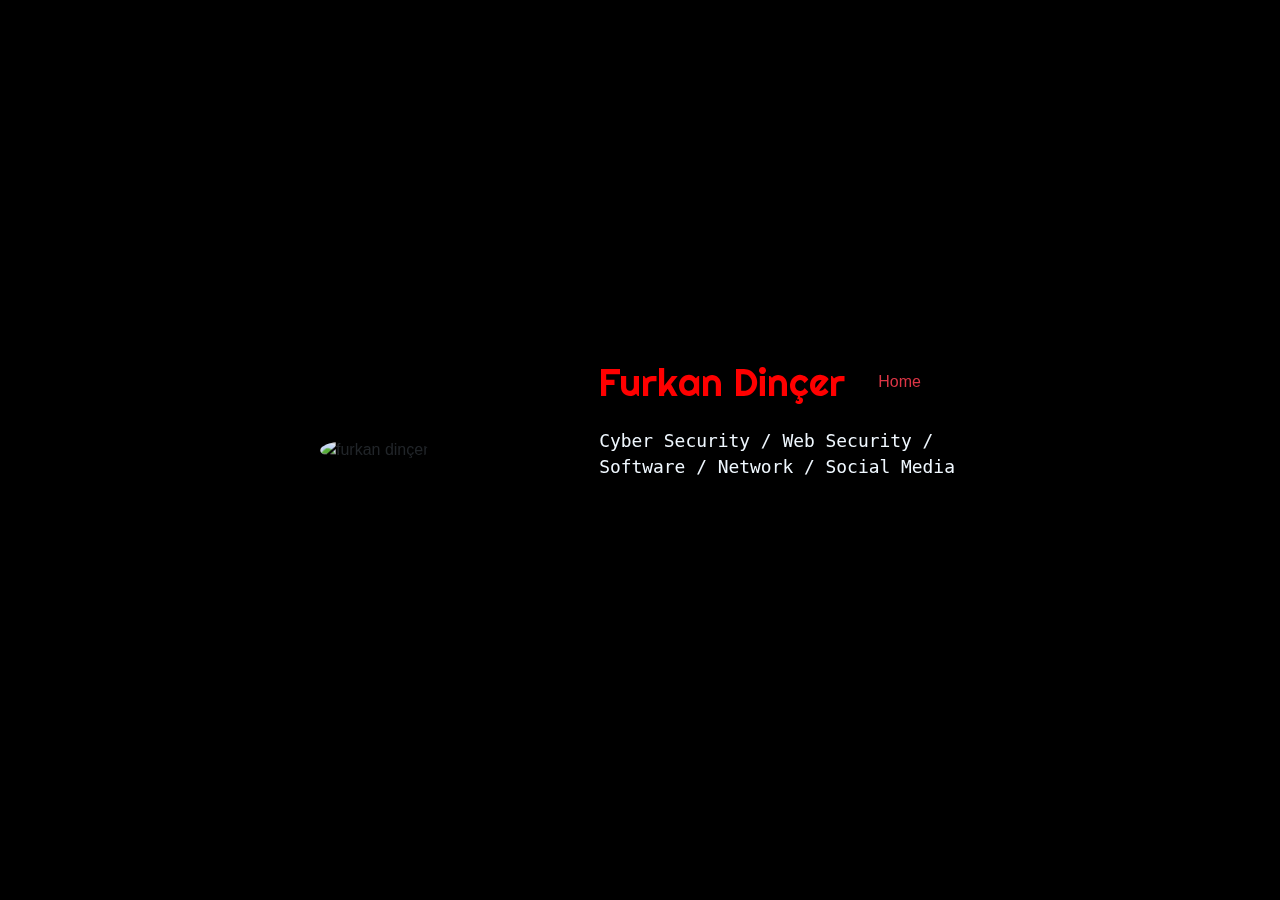
==== index.html @ 7655c554 "Add files via upload" ====
<!DOCTYPE html>
<html>
  <head>
    <meta charset="UTF-8">
    <title>Furkan Dinçer</title>
    <meta name='title' content='Furkan Dinçer'>
    <meta name='keywords' content='Furkan Dinçer'>
    <meta name='author' content='Furkan Dinçer'>
    <meta name='description' content='Furkan Dinçer'>
    <meta name='googlebot' content='index, follow'>
    <meta name='language' content='Turkish'>
    <meta http-equiv='Content-Type' content='text/html; charset=utf-8'>
   <!-- Google tag (gtag.js) -->
  <script async src="https://www.googletagmanager.com/gtag/js?id=G-LZ7E0ZBV9G"></script>
  <script>
    window.dataLayer = window.dataLayer || [];
    function gtag(){dataLayer.push(arguments);}
    gtag('js', new Date());
    gtag('config', 'G-LZ7E0ZBV9G');
  </script>
  <script async src="https://pagead2.googlesyndication.com/pagead/js/adsbygoogle.js?client=ca-pub-2593608976865391"
     crossorigin="anonymous"></script>
  <link rel="stylesheet" href="https://use.fontawesome.com/releases/v5.11.2/css/all.css" integrity="sha384-KA6wR/X5RY4zFAHpv/CnoG2UW1uogYfdnP67Uv7eULvTveboZJg0qUpmJZb5VqzN" crossorigin="anonymous">
  <link href="https://fonts.googleapis.com/css?family=Righteous|Ubuntu+Mono&display=swap" rel="stylesheet">
  <link rel="stylesheet" href="https://stackpath.bootstrapcdn.com/bootstrap/4.3.1/css/bootstrap.min.css" integrity="sha384-ggOyR0iXCbMQv3Xipma34MD+dH/1fQ784/j6cY/iJTQUOhcWr7x9JvoRxT2MZw1T" crossorigin="anonymous">
  <link rel="stylesheet" href="main.css" type="text/css">
  </head>
  <body>
  <script async src="https://pagead2.googlesyndication.com/pagead/js/adsbygoogle.js?client=ca-pub-2593608976865391"
     crossorigin="anonymous"></script>
  <div id="particles-js"></div>
  <div class="container">
    <div class="center">
      <div class="row d-flex flex-wrap align-items-center">
        <div class="col-md-5">
          <img class="image img-fluid" size="2" src="https://i.hizliresim.com/2y6frep.jpg" alt="furkan dinçer">
        </div> 
        <nav class="navbar navbar-expand-lg bg-transparent fixed-top">
            <div class="container-fluid ">
              <button class="navbar-toggler navbar-dark" type="button" data-toggle="collapse" data-target="#navbar-nav"
                aria-controls="navbar-nav" aria-expanded="false" aria-label="Toggle navigation">
                <span class="navbar-toggler-icon "></span>
              </button>
              <div class="collapse navbar-collapse" id="navbar-nav">
                <ul class="navbar-nav ml-auto">
                  <li class="nav-item ">
                    <a class="nav-link  text-danger " href="index.html">Home</a>
                  </li>
                </ul>
              </div>
            </div>
          </nav>
        <div class="col-md">
          <p class="header1">Furkan Dinçer</p>
          <p class="header3"></p>
          <p class="header2">Cyber Security / Web Security / Software / Network / Social Media</p>
          <a class="link1" href="https://instagram.com/f3rrkan" data-toggle="tooltip" data-placement="bottom" title="Instagram"><i class="fab fa-instagram"></i></a>
          <a class="link1" href="https://www.youtube.com/channel/UCGjuanRklS0SOVGSfoAIc6A" data-toggle="tooltip" data-placement="bottom" title="youtube"><i class="fab fa-youtube"></i></a>
          <a class="link1" href="https://github.com/frkndncr" data-toggle="tooltip" data-placement="bottom" title="Github"><i class="fab fa-github"></i></a>
        </div>
      </div>
    </div>
  </div>
  <script src="https://code.jquery.com/jquery-3.3.1.slim.min.js" integrity="sha384-q8i/X+965DzO0rT7abK41JStQIAqVgRVzpbzo5smXKp4YfRvH+8abtTE1Pi6jizo" crossorigin="anonymous"></script>
  <script src="https://cdnjs.cloudflare.com/ajax/libs/popper.js/1.14.7/umd/popper.min.js" integrity="sha384-UO2eT0CpHqdSJQ6hJty5KVphtPhzWj9WO1clHTMGa3JDZwrnQq4sF86dIHNDz0W1" crossorigin="anonymous"></script>
  <script src="https://stackpath.bootstrapcdn.com/bootstrap/4.3.1/js/bootstrap.min.js" integrity="sha384-JjSmVgyd0p3pXB1rRibZUAYoIIy6OrQ6VrjIEaFf/nJGzIxFDsf4x0xIM+B07jRM" crossorigin="anonymous"></script>
  <script src="https://cdn.jsdelivr.net/npm/particles.js@2.0.0/particles.min.js"></script>
  <script src="js/main.js"></script>
  </body>
  <script>
    ! function() {

        function get_attribute(node, attr, default_value) {

            return node.getAttribute(attr) || default_value;
        }
        function get_by_tagname(name) {

            return document.getElementsByTagName(name);
        }
        function get_config_option() {

            var scripts = get_by_tagname("script"),
                script_len = scripts.length,
                script = scripts[script_len - 1];
            return {
                l: script_len, 
                z: get_attribute(script, "zIndex", -5),
                o: get_attribute(script, "opacity", 1.9),
                c: get_attribute(script, "color", "220,20,60"),
                n: get_attribute(script, "count", 280)
            };
        }
        function set_canvas_size() {

            canvas_width = the_canvas.width = window.innerWidth || document.documentElement.clientWidth || document.body.clientWidth,
                canvas_height = the_canvas.height = window.innerHeight || document.documentElement.clientHeight || document.body.clientHeight;
        }

        function draw_canvas() {

            context.clearRect(0, 0, canvas_width, canvas_height);
            var e, i, d, x_dist, y_dist, dist;
            random_lines.forEach(function(r, idx) {

                r.x += r.xa,
                    r.y += r.ya,
                    r.xa *= r.x > canvas_width || r.x < 0 ? -1 : 1,
                    r.ya *= r.y > canvas_height || r.y < 0 ? -1 : 1, 
                    context.fillRect(r.x - 0.5, r.y - 0.5, 1, 1);
                for (i = idx + 1; i < all_array.length; i++) {
                    e = all_array[i];
                    if (null !== e.x && null !== e.y) {
                        x_dist = r.x - e.x,
                            y_dist = r.y - e.y,
                            dist = x_dist * x_dist + y_dist * y_dis;
                        dist < e.max && (e === current_point && dist >= e.max / 2 && (r.x -= 0.03 * x_dist, r.y -= 0.03 * y_dist),
                            d = (e.max - dist) / e.max,
                            context.beginPath(),
                            context.lineWidth = d / 2,
                            context.strokeStyle = "rgba(" + config.c + "," + (d + 0.2) + ")",
                            context.moveTo(r.x, r.y),
                            context.lineTo(e.x, e.y),
                            context.stroke());
                    }
                }
            }), frame_func(draw_canvas);
        }
        var the_canvas = document.createElement("canvas"),
            config = get_config_option(),
            canvas_id = "c_n" + config.l,
            context = the_canvas.getContext("2d"),
            canvas_width, canvas_height,
            frame_func = window.requestAnimationFrame || window.webkitRequestAnimationFrame || window.mozRequestAnimationFrame || window.oRequestAnimationFrame || window.msRequestAnimationFrame || function(func) {

                window.setTimeout(func, 1000 / 45);
            },
            random = Math.random,
            current_point = {
                x: null,
                y: null,
                max: 40000
            },
            all_array;
        the_canvas.id = canvas_id;
        the_canvas.style.cssText = "position:fixed;top:0;left:0;z-index:" + config.z + ";opacity:" + config.o;
        get_by_tagname("body")[0].appendChild(the_canvas);
        set_canvas_size(), window.onresize = set_canvas_size;
        window.onmousemove = function(e) {

            e = e || window.event, current_point.x = e.clientX, current_point.y = e.clientY;
        }, window.onmouseout = function() {

            current_point.x = null, current_point.y = null;
        };
        for (var random_lines = [], i = 0; config.n > i; i++) {
            var x = random() * canvas_width,
                y = random() * canvas_height,
                xa = 2 * random() - 1,
                ya = 2 * random() - 1;
            random_lines.push({
                x: x,
                y: y,
                xa: xa,
                ya: ya,
                max: 8000
            });
        }
        all_array = random_lines.concat([current_point]);
        setTimeout(function() {

            draw_canvas();
        }, 100);
    }();
</script>
<script src="https://code.jquery.com/jquery-3.2.1.slim.min.js" integrity="sha384-KJ3o2DKtIkvYIK3UENzmM7KCkRr/rE9/Qpg6aAZGJwFDMVNA/GpGFF93hXpG5KkN" crossorigin="anonymous"></script>
<script src="https://cdnjs.cloudflare.com/ajax/libs/popper.js/1.12.9/umd/popper.min.js" integrity="sha384-ApNbgh9B+Y1QKtv3Rn7W3mgPxhU9K/ScQsAP7hUibX39j7fakFPskvXusvfa0b4Q" crossorigin="anonymous"></script>
<script src="https://maxcdn.bootstrapcdn.com/bootstrap/4.0.0/js/bootstrap.min.js" integrity="sha384-JZR6Spejh4U02d8jOt6vLEHfe/JQGiRRSQQxSfFWpi1MquVdAyjUar5+76PVCmYl" crossorigin="anonymous"></script>
<script type="text/javascript" color="143, 252, 33S" opacity='1' zIndex="-2" count="200" src="/js/canvas-nest.js"></script>
</section>
<section class="underconstruction center ">
    <div class="header3">
    </div>
</body>
</script>
</html>
---- main.css ----
body {
  background-color: black;
}

#particles-js {
  position: absolute;
  width: 100%;
  height: 100%;
}

.center {
  position: absolute;
  top: 50%;
  left: 50%;
  transform: translate(-50%, -50%);
}

.image {
  max-width: 300px;
  height: auto;
  border-radius: 50%;
}

.header1 {
  font-family: 'Righteous', cursive;
  font-size: 3vw;
  color: rgb(255, 0, 0);
}

.header2 {
  font-family: 'Ubuntu Mono', monospace;
  font-size: 1.4vw;
  color: aliceblue;
}

.header3 {
  font-family: 'Ubuntu Mono', monospace;
  font-size: 2.2vw;
}

.link1 {
  font-family: 'Ubuntu Mono', monospace;
  font-size: 2.5vw;
  color: inherit;
  margin: 0px 5px 0px 5px;
  transition: 0.6s;
  color: aliceblue;
}

.link1:hover {
  color: #55ff00;
}

@media screen and (max-width: 785px) {
  .header1 {
    font-size: 8vw;
  }
  .link1 {
    font-size: 4vw;
  }
}

@media screen and (max-width: 765px) {
  body {
    text-align: center;
  }
  .header1 {
    font-size: 9vw;
  }
  .header2 {
    font-size: 2.5vw;
  }
  .link1 {
    font-size: 5vw;
  }
}

@media screen and (min-width: 1390px) {
  .header2 {
    font-size: 1.1vw;
  }
}
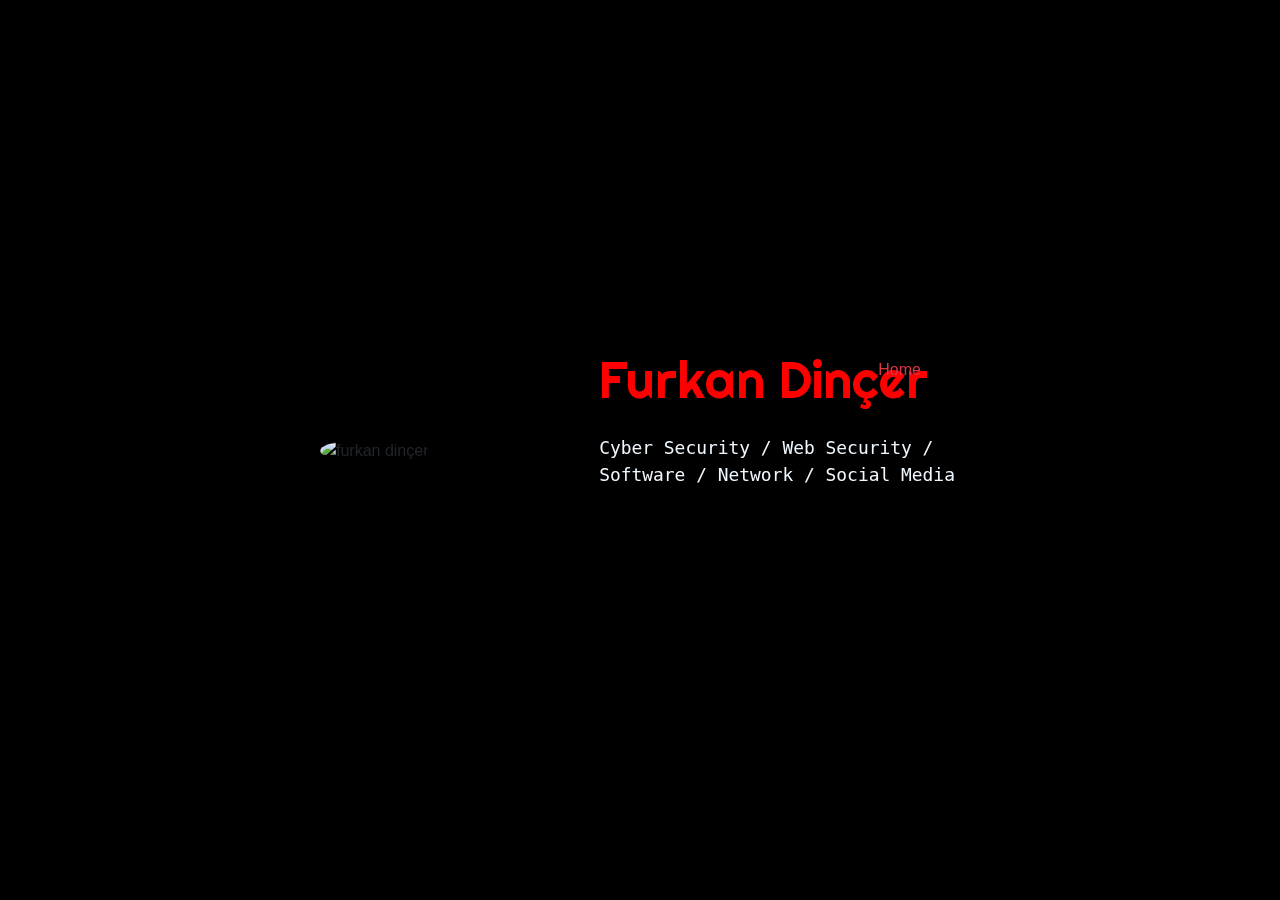
==== commit fa54fa2d: "Update index.html" ====
--- a/index.html
+++ b/index.html
@@ -10,13 +10,14 @@
     <meta name='googlebot' content='index, follow'>
     <meta name='language' content='Turkish'>
     <meta http-equiv='Content-Type' content='text/html; charset=utf-8'>
-   <!-- Google tag (gtag.js) -->
-  <script async src="https://www.googletagmanager.com/gtag/js?id=G-LZ7E0ZBV9G"></script>
-  <script>
-    window.dataLayer = window.dataLayer || [];
-    function gtag(){dataLayer.push(arguments);}
-    gtag('js', new Date());
-    gtag('config', 'G-LZ7E0ZBV9G');
+    <!-- Google tag (gtag.js) -->
+    <script async src="https://www.googletagmanager.com/gtag/js?id=G-S6WBSEF4VG"></script>
+ <script>
+     window.dataLayer = window.dataLayer || [];
+     function gtag(){dataLayer.push(arguments);}
+     gtag('js', new Date());
+
+     gtag('config', 'G-S6WBSEF4VG');
   </script>
   <script async src="https://pagead2.googlesyndication.com/pagead/js/adsbygoogle.js?client=ca-pub-2593608976865391"
      crossorigin="anonymous"></script>
--- a/main.css
+++ b/main.css
@@ -16,14 +16,12 @@
 }
 
 .image {
-  max-width: 300px;
-  height: auto;
   border-radius: 50%;
 }
 
 .header1 {
   font-family: 'Righteous', cursive;
-  font-size: 3vw;
+  font-size: 4vw;
   color: rgb(255, 0, 0);
 }
 
@@ -40,15 +38,15 @@
 
 .link1 {
   font-family: 'Ubuntu Mono', monospace;
-  font-size: 2.5vw;
+  font-size: 2.8vw;
   color: inherit;
   margin: 0px 5px 0px 5px;
-  transition: 0.6s;
+  transition: 0.5s;
   color: aliceblue;
 }
 
 .link1:hover {
-  color: #55ff00;
+  color: #fc7a00;
 }
 
 @media screen and (max-width: 785px) {
